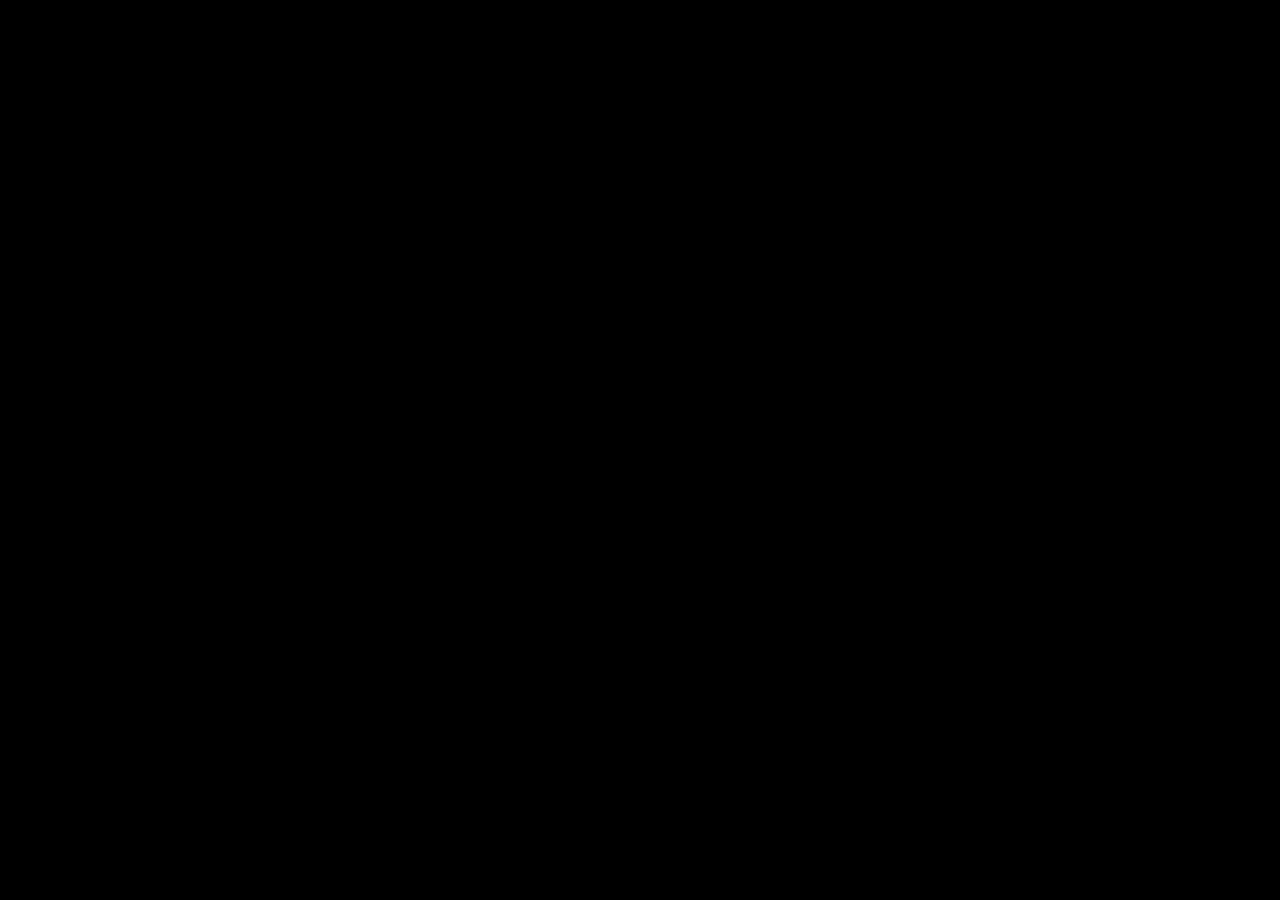
==== index.html @ 12bfe4f3 "Initial commit" ====
<!DOCTYPE html>
<html lang="en">
<head>
    <meta charset="UTF-8">
    <meta name="viewport" content="width=device-width, initial-scale=1.0">
    <title>Document</title>
    <link rel="stylesheet" href="style.css">
</head>
<body>
    <h1> View Assignments</h1>

    <ul>
        <li><a href=""></a></li>
    </ul>
</body>x    
</html>
---- style.css ----
body
{background-color:black}
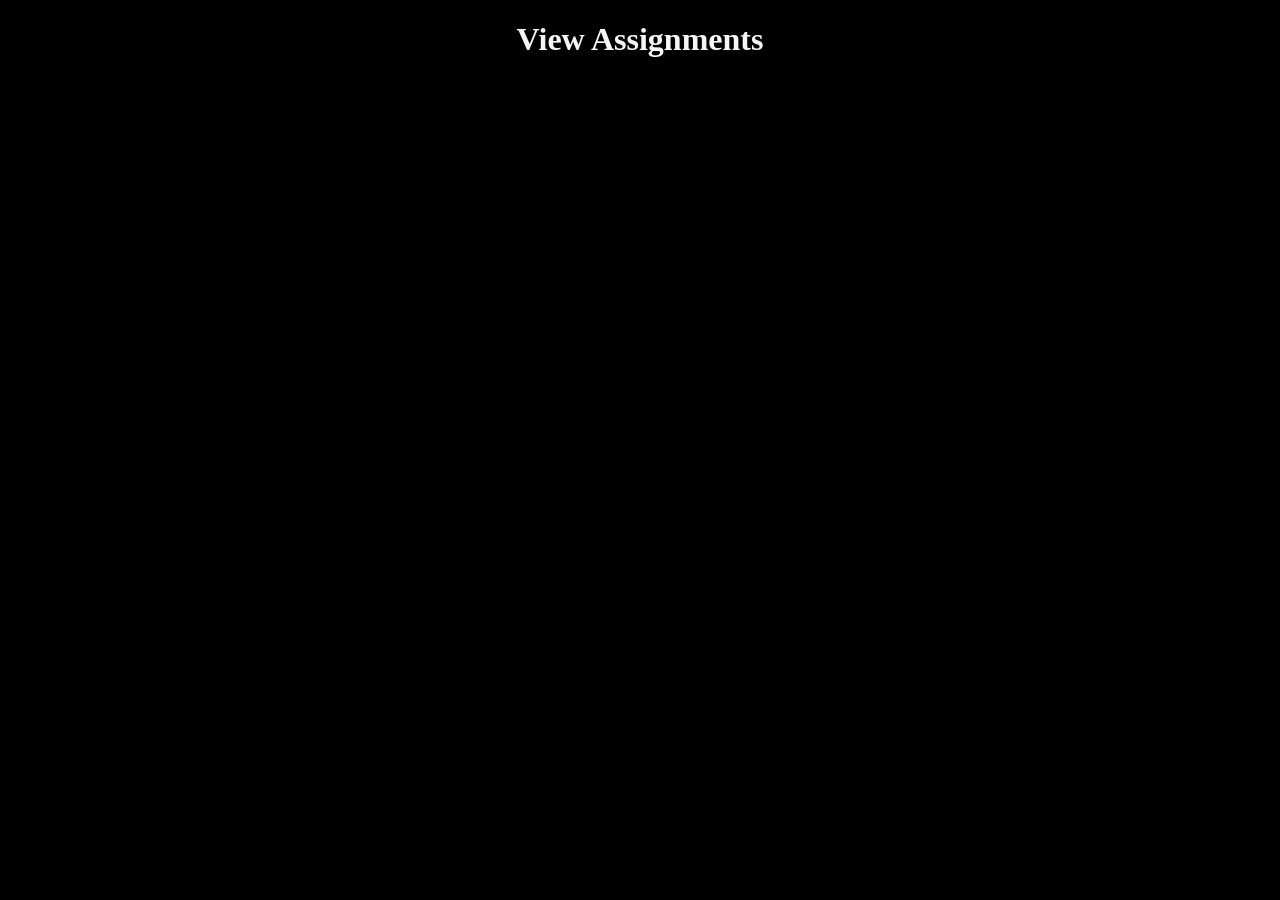
==== commit 7c941ea1: "Update index.html" ====
--- a/index.html
+++ b/index.html
@@ -7,7 +7,7 @@
     <link rel="stylesheet" href="style.css">
 </head>
 <body>
-    <h1> View Assignments</h1>
+   <center> <h1> View Assignments</h1></center>
 
     <ul>
         <li><a href=""></a></li>
--- a/style.css
+++ b/style.css
@@ -1,2 +1,6 @@
 body
-{background-color:black}+{background-color:black}
+h1
+{
+    color: whitesmoke;
+}
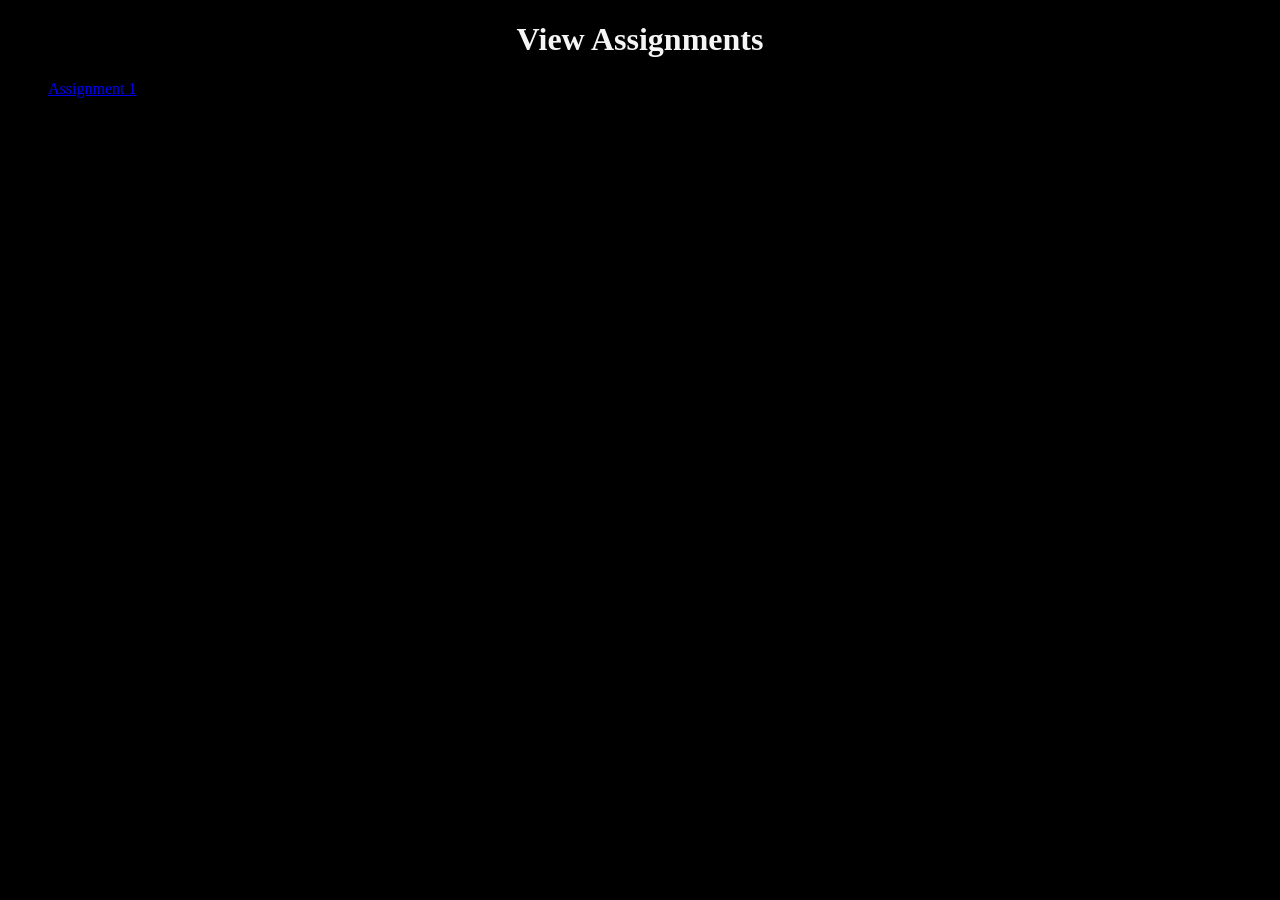
==== commit dc19f3fb: "assignment1updated" ====
--- a/index.html
+++ b/index.html
@@ -3,14 +3,14 @@
 <head>
     <meta charset="UTF-8">
     <meta name="viewport" content="width=device-width, initial-scale=1.0">
-    <title>Document</title>
+    <title>Assignments</title>
     <link rel="stylesheet" href="style.css">
 </head>
 <body>
-   <center> <h1> View Assignments</h1></center>
+    <h1> View Assignments</h1>
 
     <ul>
-        <li><a href=""></a></li>
+        <li><a href="assignment 1/Assignment1index.html">Assignment 1</a></li>
     </ul>
 </body>x    
 </html>
--- a/style.css
+++ b/style.css
@@ -2,5 +2,6 @@
 {background-color:black}
 h1
 {
+    text-align: center;
     color: whitesmoke;
 }
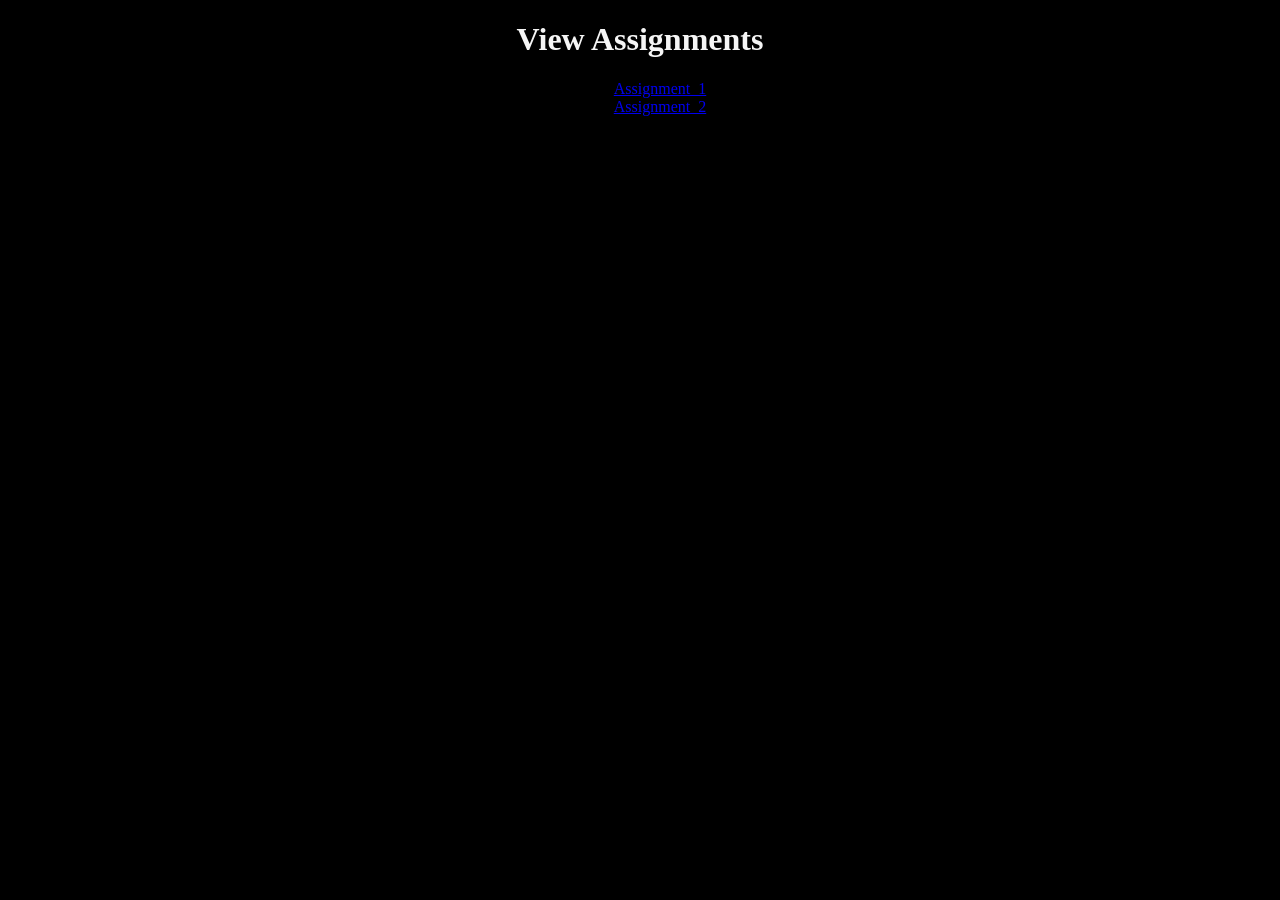
==== commit 85e7da59: "saltnpepper1" ====
--- a/index.html
+++ b/index.html
@@ -10,7 +10,8 @@
     <h1> View Assignments</h1>
 
     <ul>
-        <li><a href="assignment 1/Assignment1index.html">Assignment 1</a></li>
+        <li><a href="assignment 1/Assignment1index.html">Assignment_1</a></li>
+        <li><a href="assignment_2/index.html">Assignment_2</a></li>
     </ul>
-</body>x    
+</body>
 </html>
--- a/style.css
+++ b/style.css
@@ -4,4 +4,8 @@
 {
     text-align: center;
     color: whitesmoke;
-}+}
+li
+{
+    text-align: center;
+}
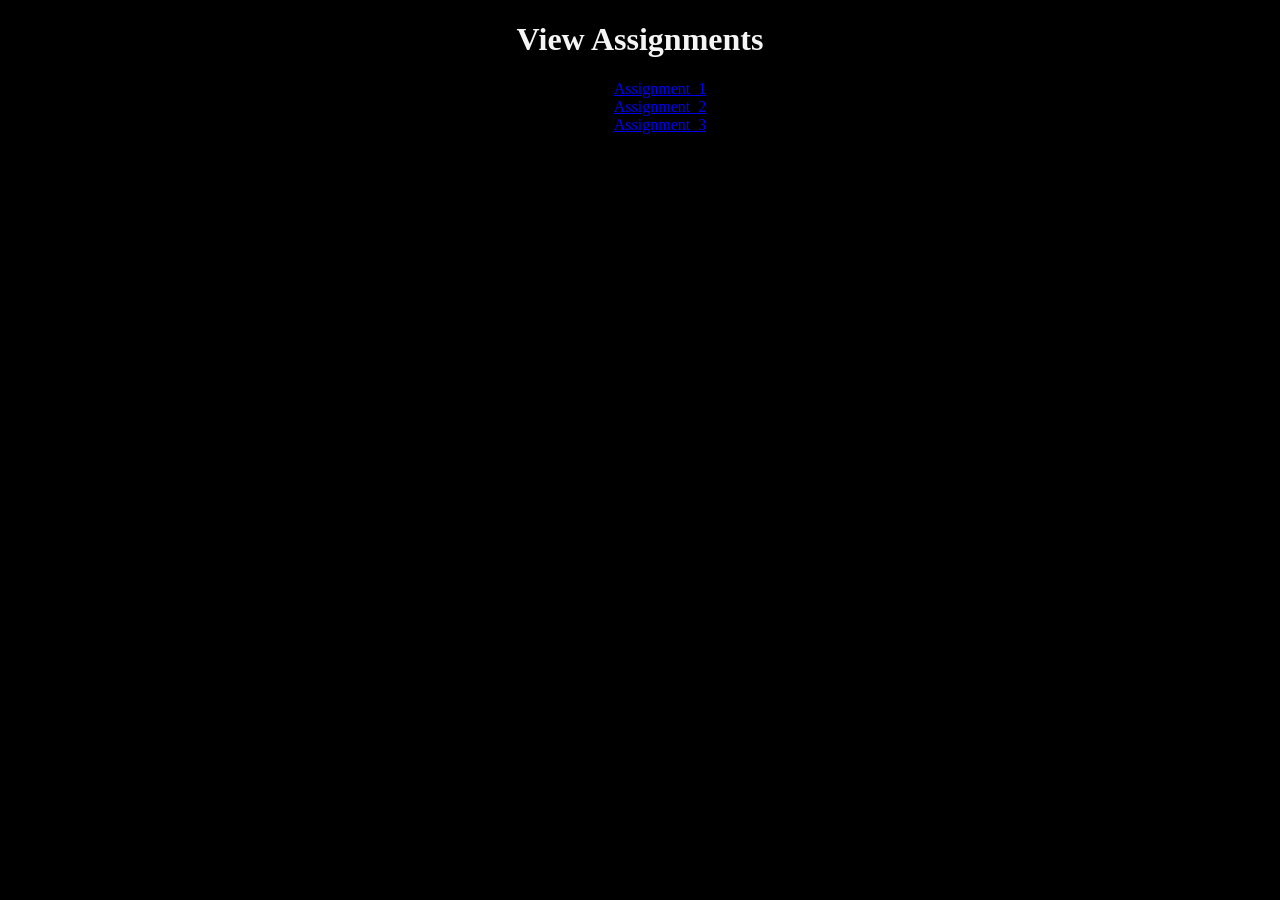
==== commit 506929c8: "responsive_2" ====
--- a/index.html
+++ b/index.html
@@ -12,6 +12,7 @@
     <ul>
         <li><a href="assignment 1/Assignment1index.html">Assignment_1</a></li>
         <li><a href="assignment_2/index.html">Assignment_2</a></li>
+        <li><a href="assignment_3/index.html">Assignment_3</a></li>
     </ul>
 </body>
 </html>
